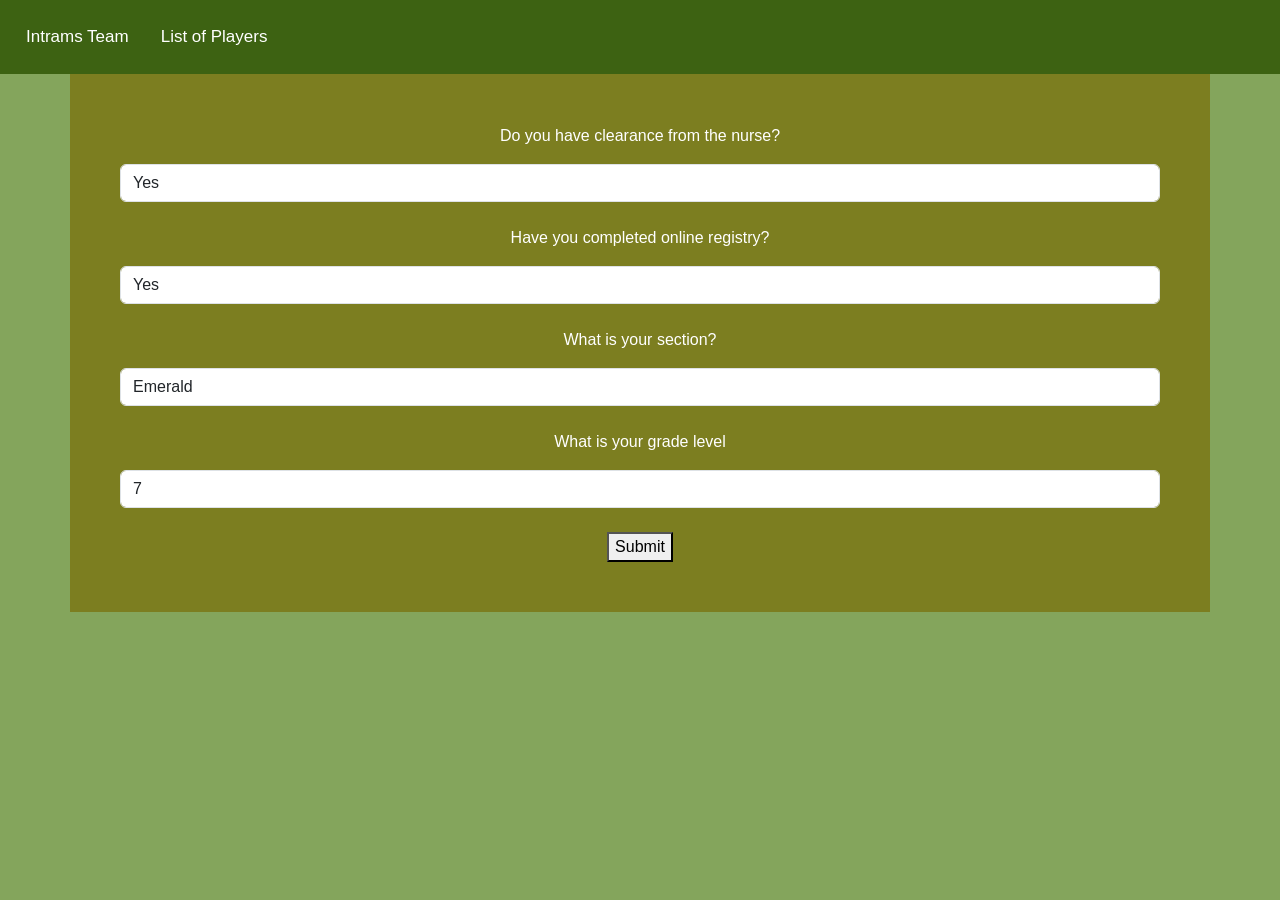
==== index.html @ 32893f67 "Add files via upload" ====
<!DOCTYPE html>
<html lang="en">
<head>
    <meta charset="UTF-8">
    <meta name="viewport" content="width=device-width, initial-scale=1.0">

    <link rel="stylesheet" href="https://pyscript.net/releases/2025.7.3/core.css">
    <script type="module" src="https://pyscript.net/releases/2025.7.3/core.js"></script>

    <link href="https://cdn.jsdelivr.net/npm/bootstrap@5.3.3/dist/css/bootstrap.min.css" rel="stylesheet" integrity="sha384-QWTKZyjpPEjISv5WaRU9OFeRpok6YctnYmDr5pNlyT2bRjXh0JMhjY6hW+ALEwIH" crossorigin="anonymous">

	<script src="https://cdn.jsdelivr.net/npm/bootstrap@5.3.3/dist/js/bootstrap.bundle.min.js" integrity="sha384-YvpcrYf0tY3lHB60NNkmXc5s9fDVZLESaAA55NDzOxhy9GkcIdslK1eN7N6jIeHz" crossorigin="anonymous"></script>

	<!-- Add style -->
	<link rel="stylesheet" type="text/css" href="style.css">	
  	<link rel="stylesheet" href="https://cdnjs.cloudflare.com/ajax/libs/font-awesome/4.7.0/css/font-awesome.min.css">
  	<link rel="stylesheet" href="style.css">

    <title>Login Page</title>
</head>
<body>
    <div class="container-navbar">
      <navbar class="navbar-investigate">
        <a href="index.html">Intrams Team</a>
        <a href="players.html">List of Players</a>
    </navbar>
    </div>

    <form>
        <div class="container">
        <p>Do you have clearance from the nurse?</p>
					<select type="rows" id="clearanceChoice" class="form-control">
							<option value="northavenue">Yes </option>
							<option value="quezonavenue">No</option>
					</select>
                    <br>
			<p>Have you completed online registry?</p>
					<select type="rows" id="teamName" class="form-control">
							<option value="northavenue">Yes</option>
							<option value="quezonavenue">No </option>
					</select>
                    <br>
            <p>What is your section?</p>
					<select type="rows" id="section" class="form-control">
							<option value="emerald">Emerald</option>
							<option value="ruby">Ruby </option>
                            <option value="sapphire">Sapphire</option>
                            <option value="topaz">Topaz</option>
					</select>
             <br>
            <p>What is your grade level</p>
					<select type="rows" id="gradelevel" class="form-control">
							<option value="seven">7</option>
							<option value="eight">8</option>
                            <option value="nine">9</option>
                            <option value="ten">10</option>
					</select>
                </form>
                <br>
                <button class="button" py-click="processForm()">Submit</button>
			</div>
	
    <div id="output"></div>
    <py-script src="main.py"></py-script>

    
</body>
</html>
---- style.css ----
body {
            font-family: Arial, Helvetica, sans-serif, sans-serif;
            margin: 0;
            padding: 0;
            background-color: #84a55c;
        }

        .dropdown {
         position: center;
        }

        .dropdown-content {
            display: none;
            position: absolute;
            background-color: #baffc3;
            color:#3d6212;
            margin-left: 545px;
            margin-top: 20px;
            min-width: 130px;
            box-shadow: 0px 8px 16px 0px rgba(0,0,0,0.2);
            padding: 12px 16px;
            }

        .dropdown:hover .dropdown-content {
        display: block;
        }

        .dropbtn {
            background-color: #3d6212;
            color: #ffffff;
            padding: 10px 20px;
            font-size: 16px;
            border: none;
            cursor: pointer;

        }

        .output {
            margin-top: 20px;
            padding: 10px;
            background-color: #673681;
            color: #ffffff;
            border: 10.2 px solid #d57171;
            margin-left: 50px;
            margin-right: 50px;
        }

        .container {
            position: relative;
            background-color: rgb(124, 126, 32);
            color: white;
            padding: 50px;
            font-size: 16px;
            border: none;
            text-align: center;
        }

        .navbar-investigate {
            overflow: hidden;
            padding: 10px 10px;
            align-items: center;
            position: relative;
            color: rgb(34, 32, 80);
            padding: 10px 10px;
            font-size: 16px;
            border: none;
            text-align: center;

        }

        .material-selector {
            margin-left: 500px;
            margin-right: 100px;
        }
       
        .container-navbar {
            position: relative;
            background-color: rgb(124, 122, 207);
            color: rgb(178, 240, 139);
            padding: 10px 10px;
            font-size: 16px;
            border: none;
            text-align: center;
        }

        .container-navbar {
        background-color: #3d6212;
        color: #ffffff;
        overflow: hidden;
        }

        .container-navbar a {
        float: left;
        display: block;
        background-color: #3d6212;
        color: #ffffff;
        text-align: center;
        padding: 14px 16px;
        text-decoration: none;
        font-size: 17px;
        }

        .container-navbar a:hover {
        background-color: #3d6212;
        color: whitesmoke;
        }

        .container-navbar a.active {
        background-color: #A7C6DA;
        color: rgb(18, 14, 14);
        }

        .topnav .icon {
        display: none;
        }

        input[type="number"] {
            padding: 8px;
            font-size: 16px;
            margin-top: 30px;
            margin-left: 60px;
        }
        input[type="button"] {
            padding: 8px 12px;
            font-size: 16px;
            margin-left: 10px;
        }
        #output {
            margin-top: 20px;
            font-size: 18px;
            font-weight: bold;
        }
---- style.css ----
body {
            font-family: Arial, Helvetica, sans-serif, sans-serif;
            margin: 0;
            padding: 0;
            background-color: #84a55c;
        }

        .dropdown {
         position: center;
        }

        .dropdown-content {
            display: none;
            position: absolute;
            background-color: #baffc3;
            color:#3d6212;
            margin-left: 545px;
            margin-top: 20px;
            min-width: 130px;
            box-shadow: 0px 8px 16px 0px rgba(0,0,0,0.2);
            padding: 12px 16px;
            }

        .dropdown:hover .dropdown-content {
        display: block;
        }

        .dropbtn {
            background-color: #3d6212;
            color: #ffffff;
            padding: 10px 20px;
            font-size: 16px;
            border: none;
            cursor: pointer;

        }

        .output {
            margin-top: 20px;
            padding: 10px;
            background-color: #673681;
            color: #ffffff;
            border: 10.2 px solid #d57171;
            margin-left: 50px;
            margin-right: 50px;
        }

        .container {
            position: relative;
            background-color: rgb(124, 126, 32);
            color: white;
            padding: 50px;
            font-size: 16px;
            border: none;
            text-align: center;
        }

        .navbar-investigate {
            overflow: hidden;
            padding: 10px 10px;
            align-items: center;
            position: relative;
            color: rgb(34, 32, 80);
            padding: 10px 10px;
            font-size: 16px;
            border: none;
            text-align: center;

        }

        .material-selector {
            margin-left: 500px;
            margin-right: 100px;
        }
       
        .container-navbar {
            position: relative;
            background-color: rgb(124, 122, 207);
            color: rgb(178, 240, 139);
            padding: 10px 10px;
            font-size: 16px;
            border: none;
            text-align: center;
        }

        .container-navbar {
        background-color: #3d6212;
        color: #ffffff;
        overflow: hidden;
        }

        .container-navbar a {
        float: left;
        display: block;
        background-color: #3d6212;
        color: #ffffff;
        text-align: center;
        padding: 14px 16px;
        text-decoration: none;
        font-size: 17px;
        }

        .container-navbar a:hover {
        background-color: #3d6212;
        color: whitesmoke;
        }

        .container-navbar a.active {
        background-color: #A7C6DA;
        color: rgb(18, 14, 14);
        }

        .topnav .icon {
        display: none;
        }

        input[type="number"] {
            padding: 8px;
            font-size: 16px;
            margin-top: 30px;
            margin-left: 60px;
        }
        input[type="button"] {
            padding: 8px 12px;
            font-size: 16px;
            margin-left: 10px;
        }
        #output {
            margin-top: 20px;
            font-size: 18px;
            font-weight: bold;
        }
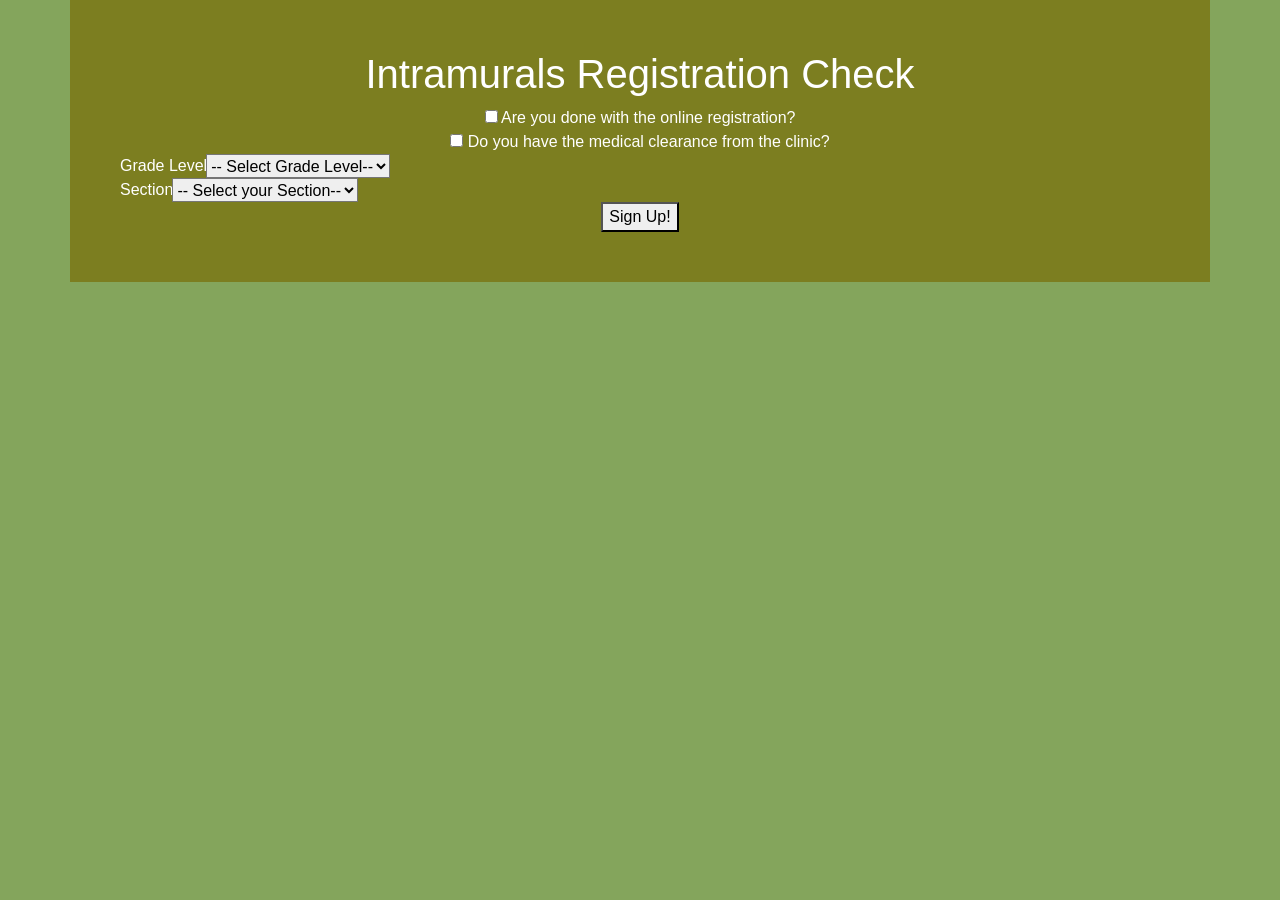
==== commit 0f41de21: "Update index.html" ====
--- a/index.html
+++ b/index.html
@@ -18,51 +18,74 @@
 
     <title>Login Page</title>
 </head>
+<!DOCTYPE html>
+<html lang="en">
+<head>
+    <meta charset="UTF-8">
+    <meta name="viewport" content="width=device-width, initial-scale=1.0">
+
+    <link rel="stylesheet" href="https://pyscript.net/releases/2025.7.3/core.css">
+    <script type="module" src="https://pyscript.net/releases/2025.7.3/core.js"></script>
+
+    <link href="https://cdn.jsdelivr.net/npm/bootstrap@5.3.3/dist/css/bootstrap.min.css" rel="stylesheet" integrity="sha384-QWTKZyjpPEjISv5WaRU9OFeRpok6YctnYmDr5pNlyT2bRjXh0JMhjY6hW+ALEwIH" crossorigin="anonymous">
+
+	<script src="https://cdn.jsdelivr.net/npm/bootstrap@5.3.3/dist/js/bootstrap.bundle.min.js" integrity="sha384-YvpcrYf0tY3lHB60NNkmXc5s9fDVZLESaAA55NDzOxhy9GkcIdslK1eN7N6jIeHz" crossorigin="anonymous"></script>
+
+	<!-- Add style -->
+	<link rel="stylesheet" type="text/css" href="style.css">	
+  	<link rel="stylesheet" href="https://cdnjs.cloudflare.com/ajax/libs/font-awesome/4.7.0/css/font-awesome.min.css">
+  	<link rel="stylesheet" href="style.css">
+
+    <title>Player List</title>
+</head>
 <body>
-    <div class="container-navbar">
-      <navbar class="navbar-investigate">
-        <a href="index.html">Intrams Team</a>
-        <a href="players.html">List of Players</a>
-    </navbar>
-    </div>
+    <div class="container">
+        <h1>Intramurals Registration Check</h1>
+        <form id="registrationForm">
+            <div class="form-group">
+                <label>
+                    <input type="checkbox" id="onlineReg" name="onlineReg">
+                    Are you done with the online registration?
+                </label>
+            </div>
 
-    <form>
-        <div class="container">
-        <p>Do you have clearance from the nurse?</p>
-					<select type="rows" id="clearanceChoice" class="form-control">
-							<option value="northavenue">Yes </option>
-							<option value="quezonavenue">No</option>
-					</select>
-                    <br>
-			<p>Have you completed online registry?</p>
-					<select type="rows" id="teamName" class="form-control">
-							<option value="northavenue">Yes</option>
-							<option value="quezonavenue">No </option>
-					</select>
-                    <br>
-            <p>What is your section?</p>
-					<select type="rows" id="section" class="form-control">
-							<option value="emerald">Emerald</option>
-							<option value="ruby">Ruby </option>
-                            <option value="sapphire">Sapphire</option>
-                            <option value="topaz">Topaz</option>
-					</select>
-             <br>
-            <p>What is your grade level</p>
-					<select type="rows" id="gradelevel" class="form-control">
-							<option value="seven">7</option>
-							<option value="eight">8</option>
-                            <option value="nine">9</option>
-                            <option value="ten">10</option>
-					</select>
-                </form>
-                <br>
-                <button class="button" py-click="processForm()">Submit</button>
-			</div>
-	
-    <div id="output"></div>
+            <div class="form-group">
+                <label>
+                    <input type="checkbox" id="medicalClearance" name="medicalClearance">
+                    Do you have the medical clearance from the clinic?
+                </label>
+            </div>
+
+            <div class="form-group input-group">
+                <label for="gradeLevel">Grade Level</label>
+                <select id="gradeLevel" name="gradeLevel" required>
+                    <option value="">-- Select Grade Level--</option>
+                    <option value="Grade 7">Grade 7</option>
+                    <option value="Grade 8">Grade 8</option>
+                    <option value="Grade 9">Grade 9</option>
+                    <option value="Grade 10">Grade 10</option>
+                </select>
+            </div>
+
+            <div class="form-group input-group">
+                <label for="section">Section</label>
+                <select id="section" name="section" required>
+                    <option value="">-- Select your Section--</option>
+                    <option value="Emerald">Emerald</option>
+                    <option value="Sapphire">Sapphire</option>
+                    <option value="Ruby">Ruby</option>
+                    <option value="Topaz">Topaz</option>
+                    <option value="Jade">Jade</option>
+                </select>
+            </div>
+
+            <button type="button" onclick="if (typeof checkRegistration === 'function') { checkRegistration(); } else { alert('PyScript is still loading. Please wait and try again.'); }">Sign Up!</button>
+
+            <div id="result"></div>
     <py-script src="main.py"></py-script>
 
+        </form>
+    </div>
     
 </body>
-</html>+</html>
